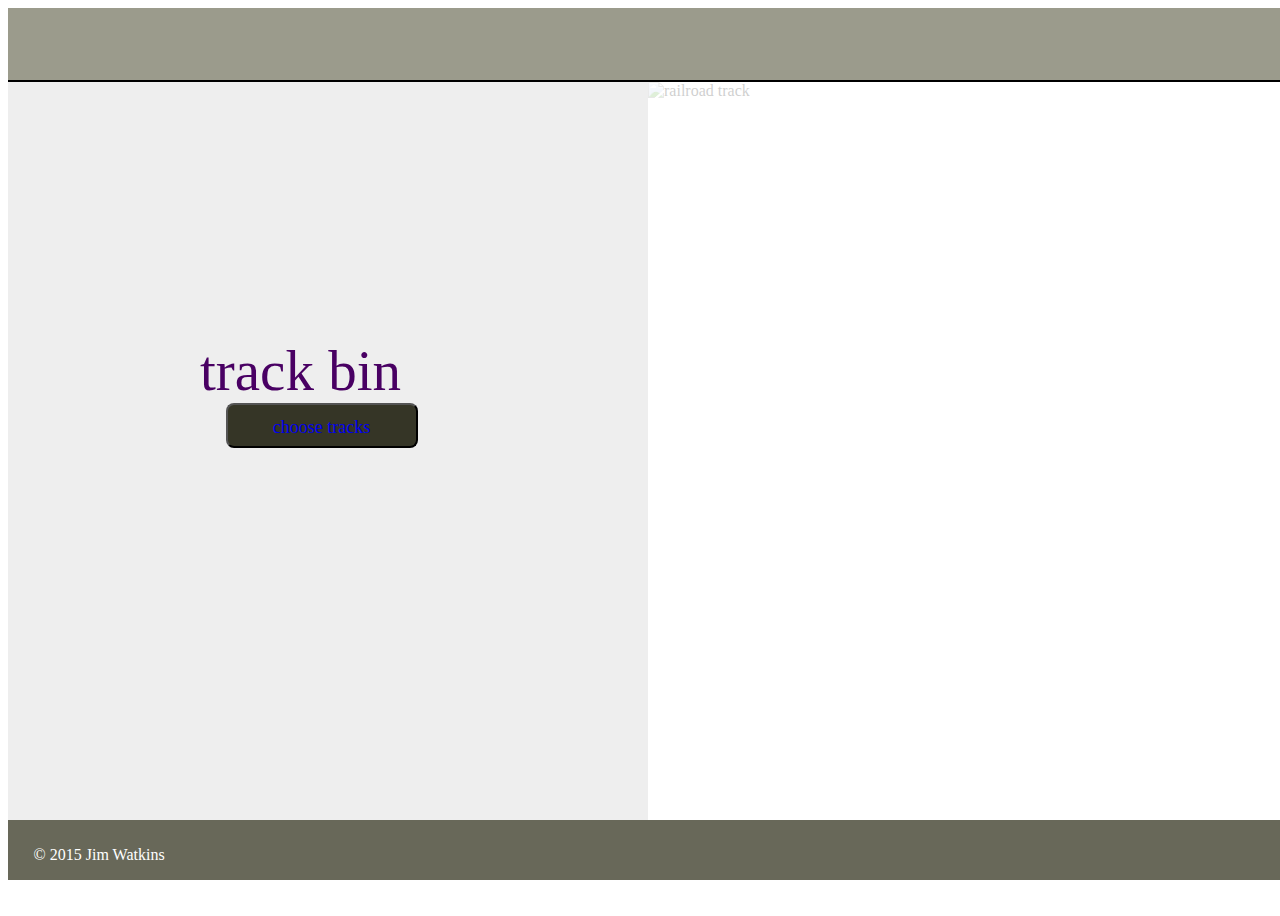
==== index.html @ 0073d4b1 "splash and playlist css done, working on js for playlist" ====
<!DOCTYPE html>
<html>
  <head>
    <meta charset="utf-8">
    <title>Home</title>
    <link rel="stylesheet" href="main.css" media="screen" title="no title" charset="utf-8">
  </head>
  <body>
    <header id="header">
    </header>
    <div id="container_1">
      <p id="splash">track bin</p>
      <button type="button" name="button" id="buttoni"><a href="playlist.html">choose tracks</a></button>
    </div>
    <div id="container_2">
      <img src="resources/track.fw.png" id="train" alt="railroad track" />
      <div id="album_1"></div>
      <div id="album_2"></div>
      <div id="album_3"></div>
    </div>
    <footer>&copy 2015 Jim Watkins
    </footer>
    <script src="dom.js"></script>
    <script src="logic.js"></script>
  </body>
</html>
---- main.css ----
@font-face {
    font-family: Avenir;
    src: url('fonts/AvenirNextLTPro-Regular.otf');
}
body{
  width: 100vw;
  height: 100vh;
}
header {
  background-color: #9B9B8C;
  width: 100vw;
  height: 8%;
  border-bottom: 2px solid black;
}
#container_1{
  background-color: #EEEEEE;
  width: 50%;
  height: 82%;
  float: left;
}
#splash{
  font-family: Avenir;
  font-size: 57px;
  color: #490063;
  margin-top: 40%;
  margin-left: 30%;
  margin-bottom: 0;
  width: 10%;
  min-width: 300px;
}
a:link {
    text-decoration: none;
}
a:visited {
    color: white;
}
a:hover {
  color:black;
}

#buttoni{
  position: absolute;
  margin-top: 0;
  margin-left: 17%;
  width: 15%;
  min-width: 15%;
  font-family: Avenir;
  height: 5%;
  background-color: #353526;
  color: white;
  font-size: 18px;
  padding-top: 5px;
  border-radius: 8px;
}
#train{
  position: absolute;
  width: 100%;
  height: 100%;
  opacity: .19;
  z-index: -1;
}
#container_2{
  width: 50%;
  height: 82%;
  float: right;
  position: relative;
}
#album_1{
  height: 25vh;
  width: 25vh;
  position: relative;
  margin-left: 35%;
  margin-top: 2%;
  background-size: contain;
}
#album_1 img{
  height: 25vh;
  width: 25vh;
}
#album_2{
  height: 25vh;
  width: 25vh;
  position: relative;
  margin-left: 35%;
  margin-top: 2%;
  margin-bottom: 2%;
  background-size: contain;
}
#album_2 img{
  height: 25vh;
  width: 25vh;
}
#album_3{
  height: 25vh;
  width: 25vh;
  position: relative;
  margin-left: 35%;
  margin-bottom: 2%;
  background-size: contain;
}
#album_3 img{
  height: 25vh;
  width: 25vh;
}
footer{
  background-color: #686859;
  color: white;
  clear: both;
  height: 1%;
  font-size: 20;
  font-family: Avenir;
  padding: 2%;
}
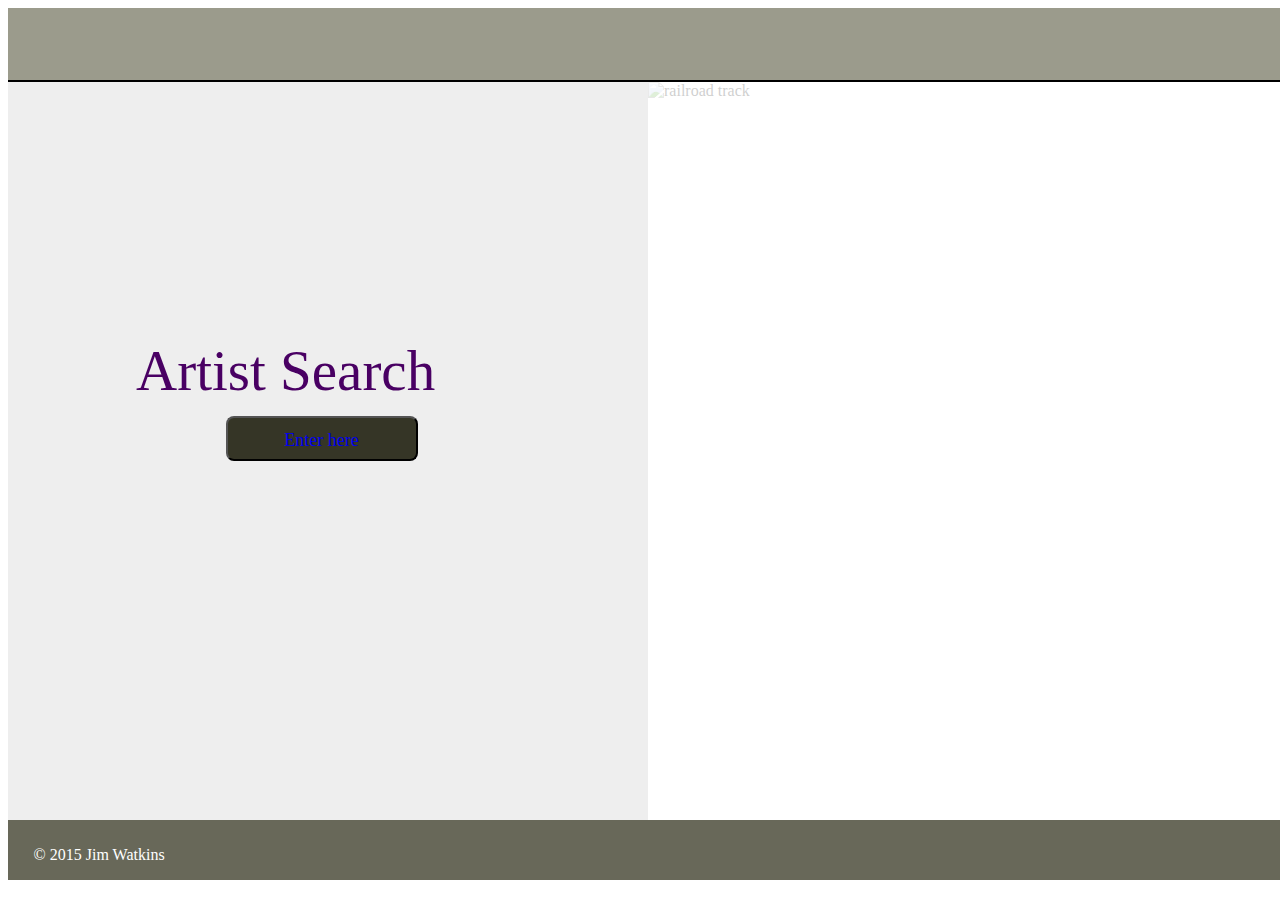
==== commit 80752394: "finished playlist but could use refactoring" ====
--- a/index.html
+++ b/index.html
@@ -9,8 +9,8 @@
     <header id="header">
     </header>
     <div id="container_1">
-      <p id="splash">track bin</p>
-      <button type="button" name="button" id="buttoni"><a href="playlist.html">choose tracks</a></button>
+      <p id="splash">Artist Search</p>
+      <button type="button" name="button" id="buttoni"><a href="playlist.html">Enter here</a></button>
     </div>
     <div id="container_2">
       <img src="resources/track.fw.png" id="train" alt="railroad track" />
--- a/main.css
+++ b/main.css
@@ -23,10 +23,10 @@
   font-size: 57px;
   color: #490063;
   margin-top: 40%;
-  margin-left: 30%;
+  margin-left: 20%;
   margin-bottom: 0;
   width: 10%;
-  min-width: 300px;
+  min-width: 400px;
 }
 a:link {
     text-decoration: none;
@@ -40,7 +40,7 @@
 
 #buttoni{
   position: absolute;
-  margin-top: 0;
+  margin-top: 1%;
   margin-left: 17%;
   width: 15%;
   min-width: 15%;
